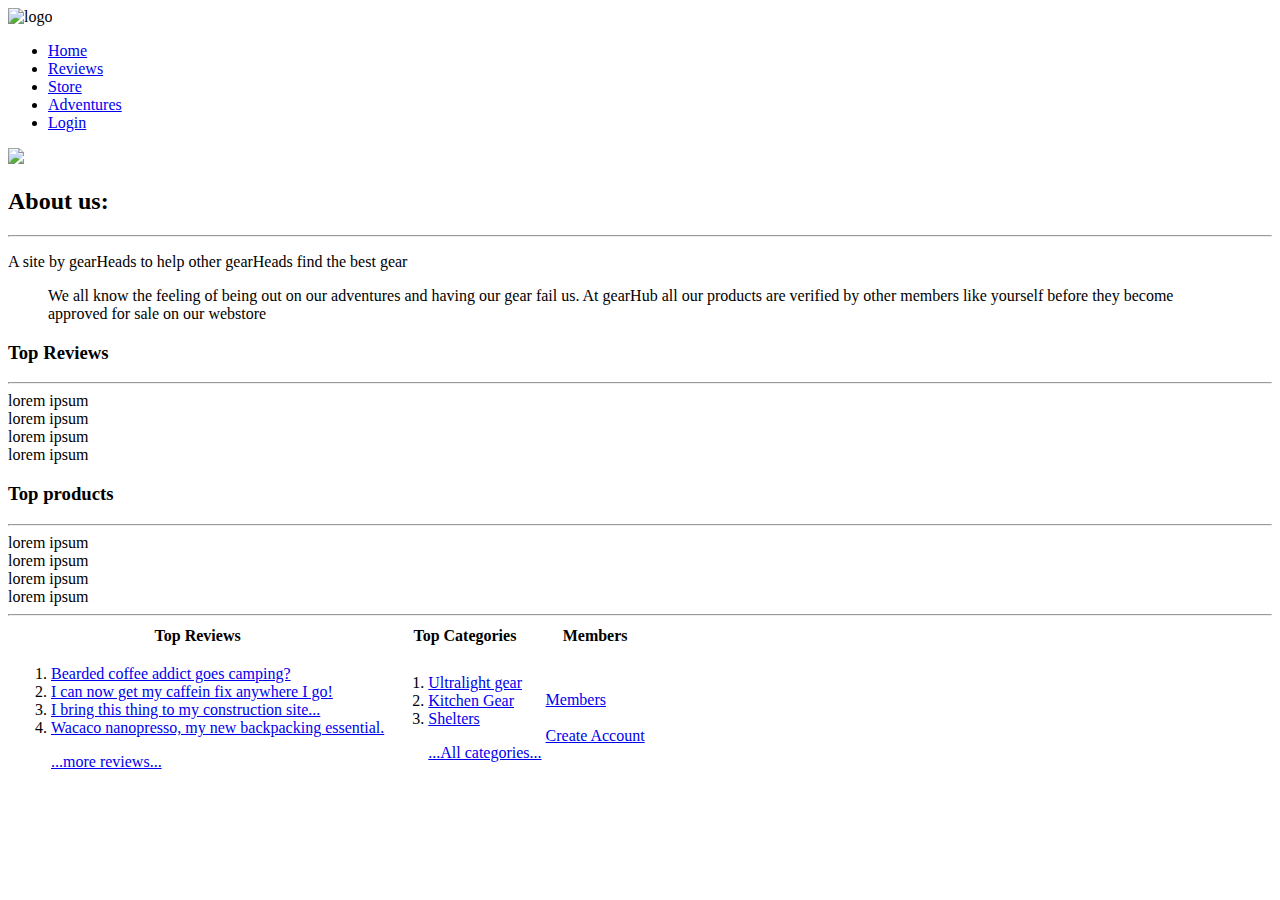
==== index.html @ ced5662e "Style index page" ====
<!DOCTYPE html>
<html lang="en">
<head>
    <meta name="author" content="Sean Czako"/>
    <meta name="description" content="A place by geaHeads for gearHeads"/>
    <meta name="keywords" content="Gear review, reviews, camping, user verified, member based"/>
    <meta charset="UTF-8">
    <meta http-equiv="X-UA-Compatible" content="IE=edge">
    <meta name="viewport" content="width=device-width, initial-scale=1.0">
    <link href="css/styles.css" rel="stylesheet">
    <title>Gear Hub Home</title>
</head>
<body>
    <header>
        <img id="logo" src="imgs/logo1lcr.png" alt="logo"/> 
        <nav>
            <ul> 
                <li><a href="index.html">Home</a></li>
                <li><a href=#>Reviews</a></li>
                <li><a href=#>Store</a></li>
                <li><a href=#>Adventures</a></li>
                <li><a href=#>Login</a></li>
            </ul> 
        </nav>
    </header>
    <main>
        <img src="imgs/mapbig.jpg"/>
        <div class="content">
            <h2>About us:</h2> 
            <hr/>                                                        <!--Begining of about us section-->
            <p>A site by gearHeads to help other gearHeads find the best gear</p>
                <blockquote> 
                        We all know the feeling of being out on our adventures and having our gear fail us. 
                        At gearHub all our products are verified by other members 
                        like yourself before they become approved for sale on our webstore
                </blockquote>
        </div>
            <div class="grid">
                <div class="content">
                    <h3>Top Reviews</h3>
                    <hr/>
                    <li>lorem ipsum</li>
                    <li>lorem ipsum</li>
                    <li>lorem ipsum</li>
                    <li>lorem ipsum</li>
                </div>
                <!-- Top Reviews      include sql backend -->
            <!-- </div> -->
            <!-- <div class="half-width"> -->
                <div class="content">
                    <h3>Top products</h3>
                    <hr/>
                    <li>lorem ipsum</li>
                    <li>lorem ipsum</li>
                    <li>lorem ipsum</li>
                    <li>lorem ipsum</li>
                </div>
            </div>
    </main> 
    <footer>
        <hr/>
        <table>
            <tr>
                <th>Top Reviews</th>
                <th>Top Categories</th>
                <th>Members</th>
            </tr>
            <tr>
                <td>
                    <ol>
                        <li><a href ="reviews/wacacorev.html">Bearded coffee addict goes camping?</a></li>
                        <li><a href ="reviews/reviews.html#mom">I can now get my caffein fix anywhere I go!</a></li>
                        <li><a href ="reviews/reviews.html#construction">I bring this thing to my construction site...</a></li>
                        <li><a href ="reviews/reviews.html#backpack">Wacaco nanopresso, my new backpacking essential.</a></li>
                        <p><a href="reviews/reviewshome.html">...more reviews...</a></p>                                           <!--link to products review page-->
                    </ol>
                </td>
                <!-- <td>
                    <ol>
                        <li><a>Wacaco nanopresso</a></li>
                        <li><a>Msr Hubba Bubba</a></li>
                        <p><a href="store/storehome.html">...Store Home...</a></p>
                    </ol>
                </td> -->
                <td>
                    <ol>
                        <li><a href=#>Ultralight gear</a></li>
                        <li><a href=#>Kitchen Gear</a></li>
                        <li><a href=#>Shelters</a></li>    
                        <p><a href="productcategories.html">...All categories...</a></p>
                    </ol>
                </td>
                <td>
             
                    <a href="members/memberslogin.html">Members</a>
                    <br/>
                    <br/>
                    <a href="members/newmembers.html">Create Account</a>
                </td>
            </tr>
        </table>
    </footer>
    
</body>
</html>
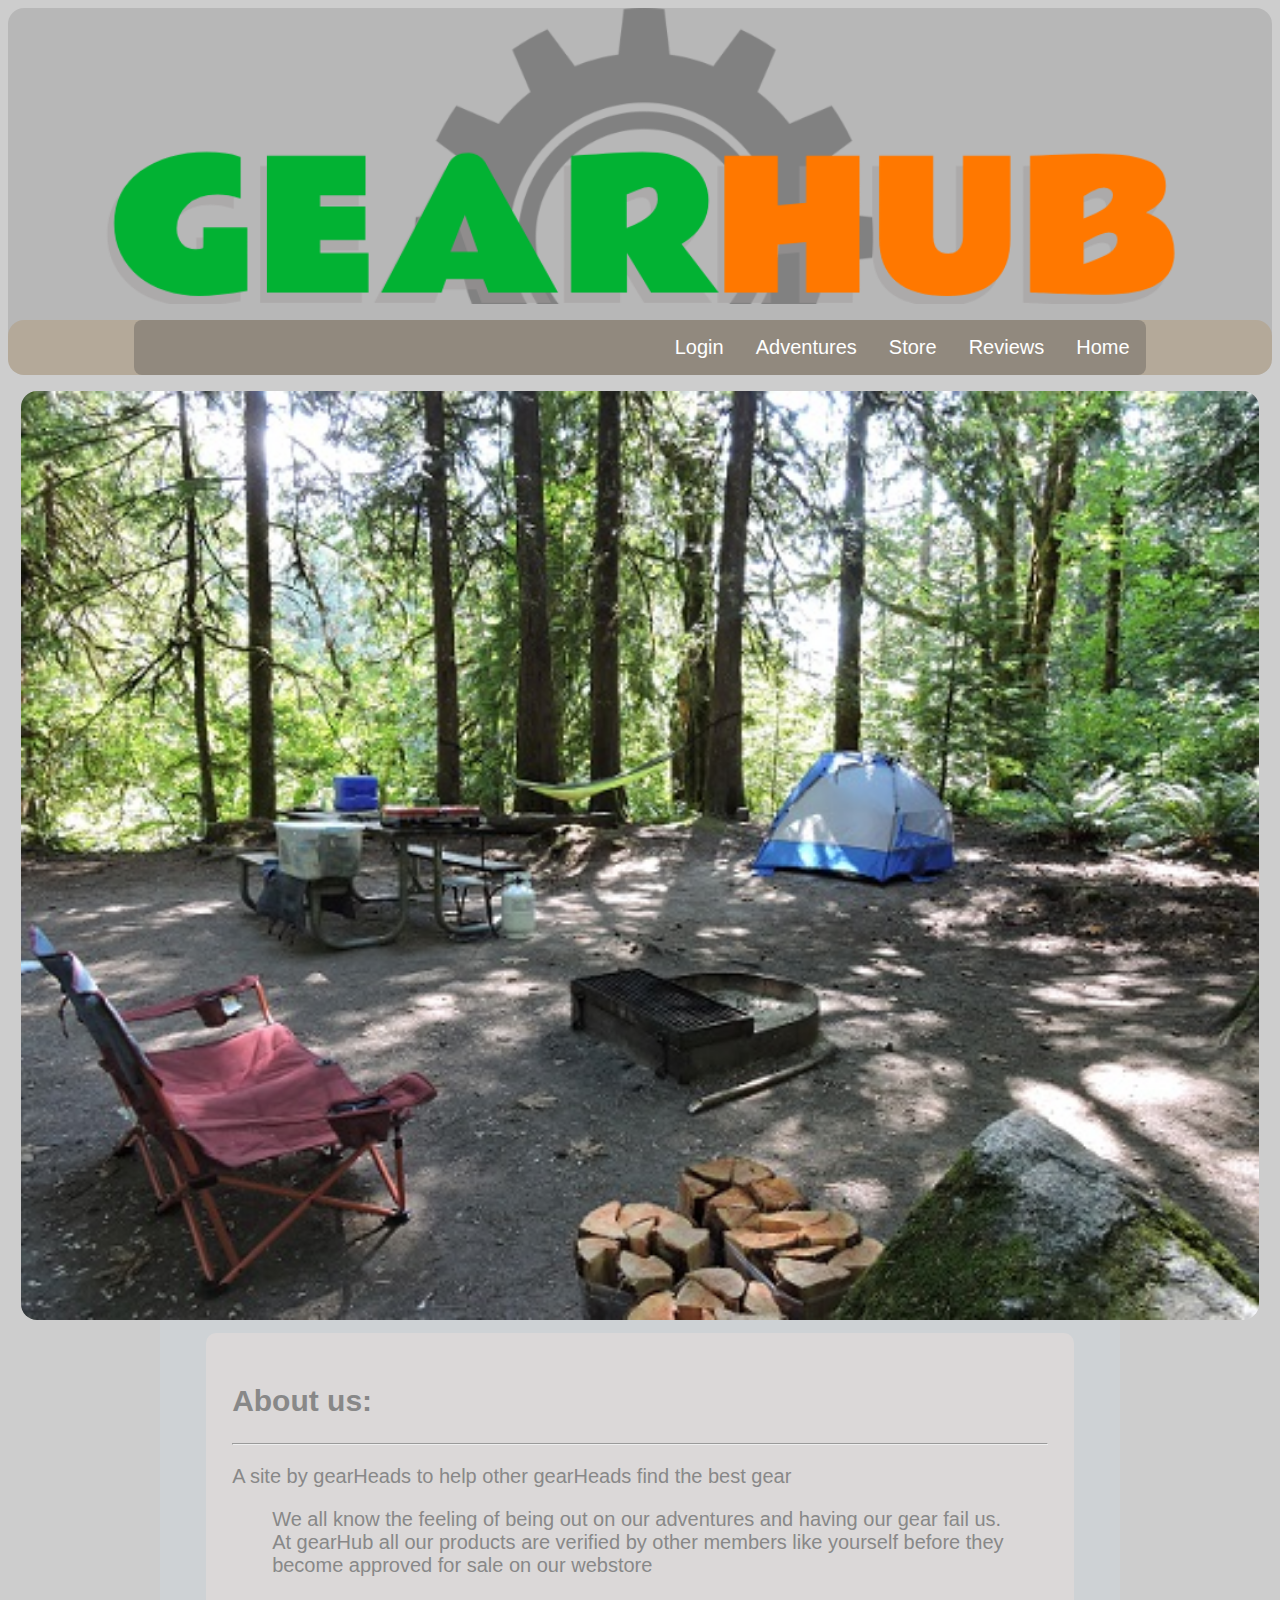
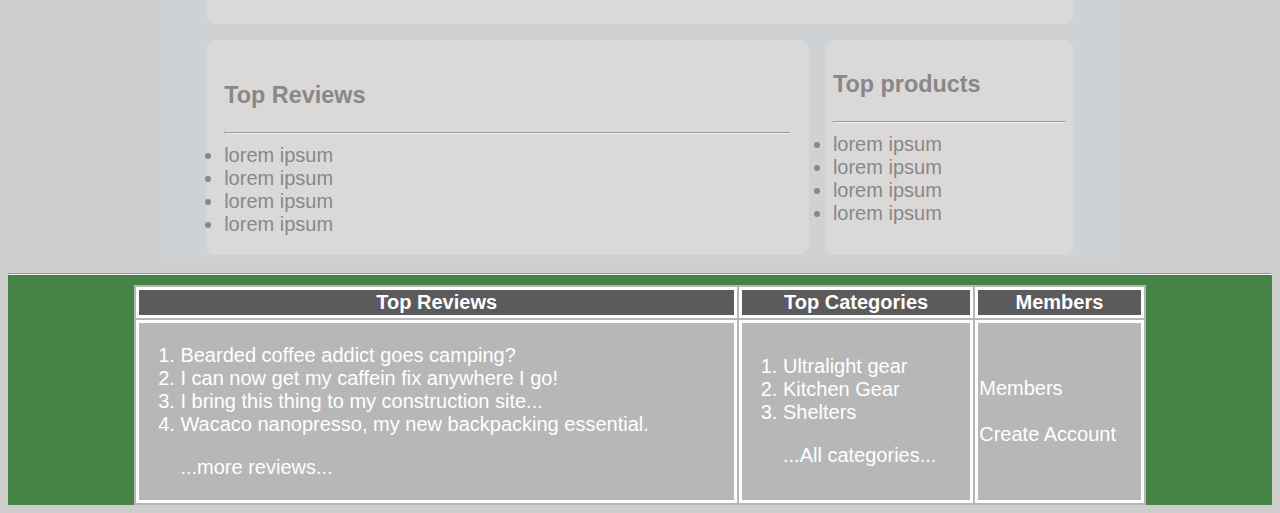
==== commit df554eae: "Fix img link on index page" ====
--- a/index.html
+++ b/index.html
@@ -24,7 +24,7 @@
         </nav>
     </header>
     <main>
-        <img src="imgs/mapbig.jpg"/>
+        <img src="imgs/campground.jpg"/>
         <div class="content">
             <h2>About us:</h2> 
             <hr/>                                                        <!--Begining of about us section-->
--- a/css/styles.css
+++ b/css/styles.css
@@ -0,0 +1,120 @@
+body {
+    font-family: Arial, Helvetica, sans-serif;
+    background-color: rgb(205, 205, 205);
+    color: rgb(136, 136, 136);
+    font-size: 20px;
+}
+
+header {
+    background-color: #b7b7b7;
+    width:100%;
+    border-radius: 16px;
+
+}
+
+header:hover {
+    background-color: #6a6a6a84;
+}
+
+header img {
+    width:85%;
+    margin-left: auto;
+    margin-right: auto;
+    display: block;
+}
+
+nav {
+    background: #a86f1930;
+    border-radius: 16px;
+}
+
+nav ul {
+    list-style-type: none;
+    width:80%;
+    background-color: #3f3f3f4c;
+    margin: 16px auto;
+    padding: 0;
+    overflow: hidden;
+    text-align: center;
+    border-radius: 8px;
+}
+
+nav li {
+    float: right;
+}
+
+nav li a {
+    display: block;
+    color: white;
+    text-align: center;
+    padding: 16px;
+    text-decoration: none;
+}
+
+nav li a:hover {
+    background-color: green;
+    color: black;
+    border-radius: 8px;
+
+}
+
+main {
+    width: 70%;
+    margin-right: auto;
+    margin-left: auto;
+    background-color: rgba(216, 236, 254, 0.172);
+    padding:0 3%;
+}
+
+main img {
+    width: 140%;
+    margin-left: -20%;
+    border-radius: 16px;
+}
+
+.content{
+    background-color: #dbd8d8;
+    padding: 3%;
+    border-radius: 10px;
+    margin:8px;
+}
+
+.content:hover {
+    background-color: rgba(0, 128, 0, 0.394);
+}
+
+.grid {
+    display: grid;
+    grid-template-columns: 70% auto;
+    background-color: rgb(0,0,0,0);
+}
+
+footer {
+    background-color: rgba(0, 95, 0, 0.664);
+    color: white;
+}
+
+footer a {
+    text-decoration: none;
+    color: white;
+}
+
+footer a:hover{
+    text-decoration: underline;
+    color: orange;
+}
+footer table{
+    width: 80%;
+    margin-left: auto;
+    margin-right: auto;
+    background-color: #b7b7b7;
+}
+
+th, td{
+    border-style: solid;
+    border-width: px;
+}
+
+th {
+    background-color: #5b5b5b;
+}